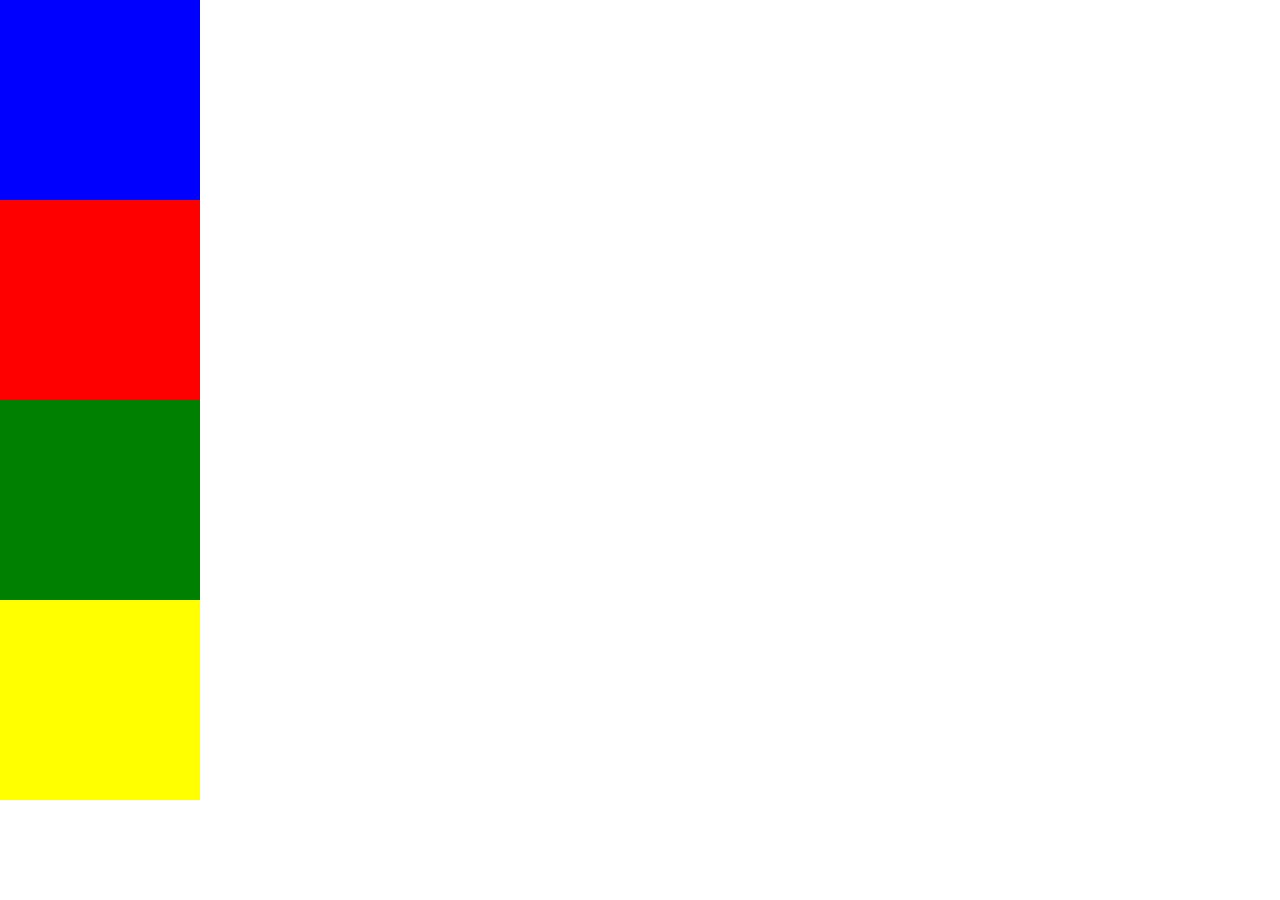
==== 4_colores.html @ ebeec38b "add: all the divs and event listeners for the 4_colores page" ====
<!DOCTYPE html>
<html lang="es">
<head>
    <meta charset="UTF-8">
    <meta name="viewport" content="width=device-width, initial-scale=1.0">
    <title>Colorines</title>
    <link rel="stylesheet" href="./assets/css/style.css">
</head>
<body>
    <div id="primerDiv"></div>
    <div id="segundoDiv"></div>
    <div id="tercerDiv"></div>
    <div id="cuartoDiv"></div>
    <script src="./assets/js/script_4_colores.js"></script>
</body>
</html>
---- assets/css/style.css ----
* {
  margin: 0;
  padding: 0;
}

#primerDiv {
  background-color: blue;
  width: 200px;
  height: 200px;
}
#segundoDiv {
  background-color: red;
  width: 200px;
  height: 200px;
}
#tercerDiv {
  background-color: green;
  width: 200px;
  height: 200px;
}
#cuartoDiv {
  background-color: yellow;
  width: 200px;
  height: 200px;
}
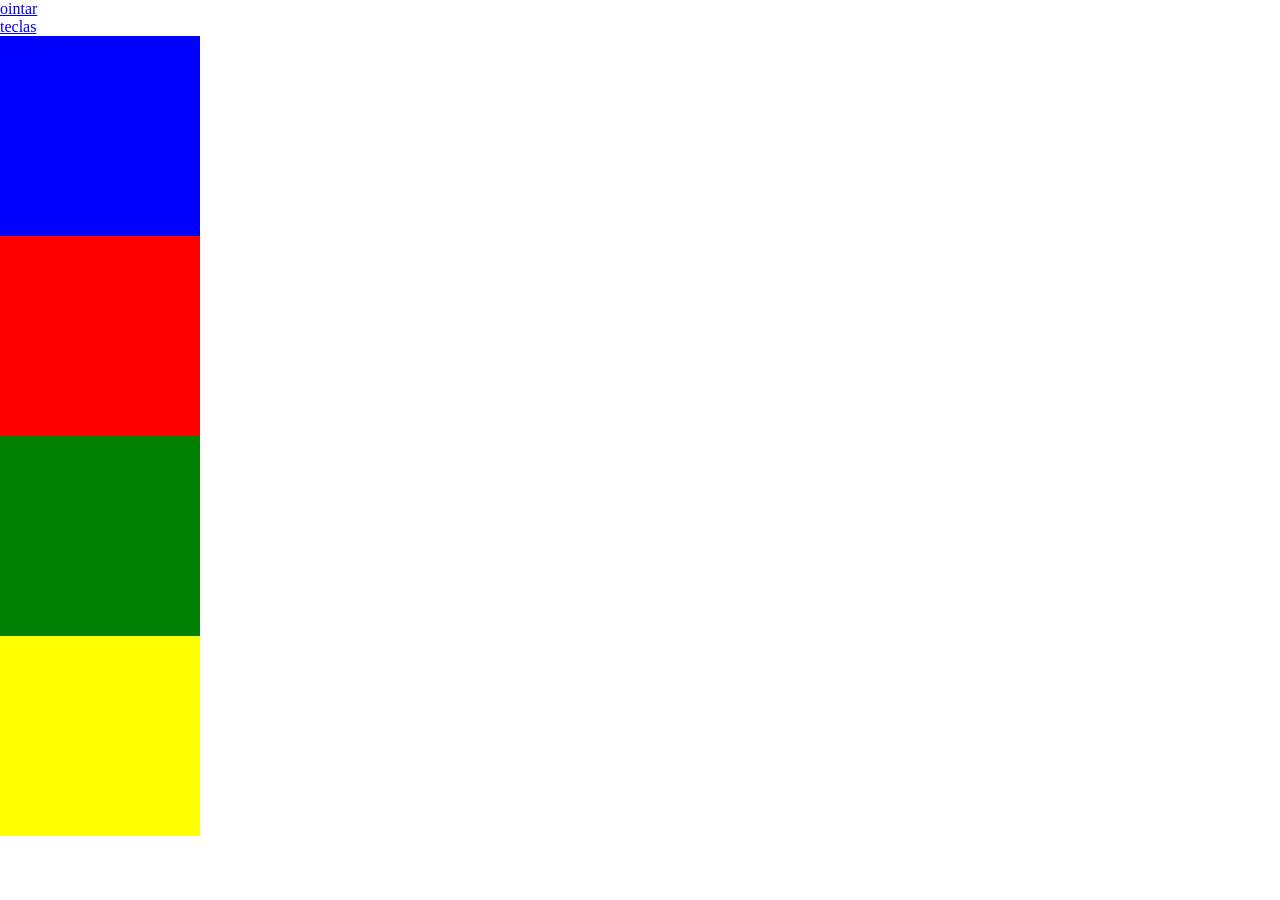
==== commit 474e759b: "add: readme.md and teclas.html last part of the dedsafio" ====
--- a/4_colores.html
+++ b/4_colores.html
@@ -7,6 +7,8 @@
     <link rel="stylesheet" href="./assets/css/style.css">
 </head>
 <body>
+    <p><a href="./pintar.html">ointar</a></p>
+    <p><a href="./teclas.html">teclas</a></p>
     <div id="primerDiv"></div>
     <div id="segundoDiv"></div>
     <div id="tercerDiv"></div>
--- a/assets/css/style.css
+++ b/assets/css/style.css
@@ -23,3 +23,10 @@
   width: 200px;
   height: 200px;
 }
+
+#key{
+  width: 200px;
+  height: 200px;
+  background-color: white;
+  border:solid black 2px;
+}
